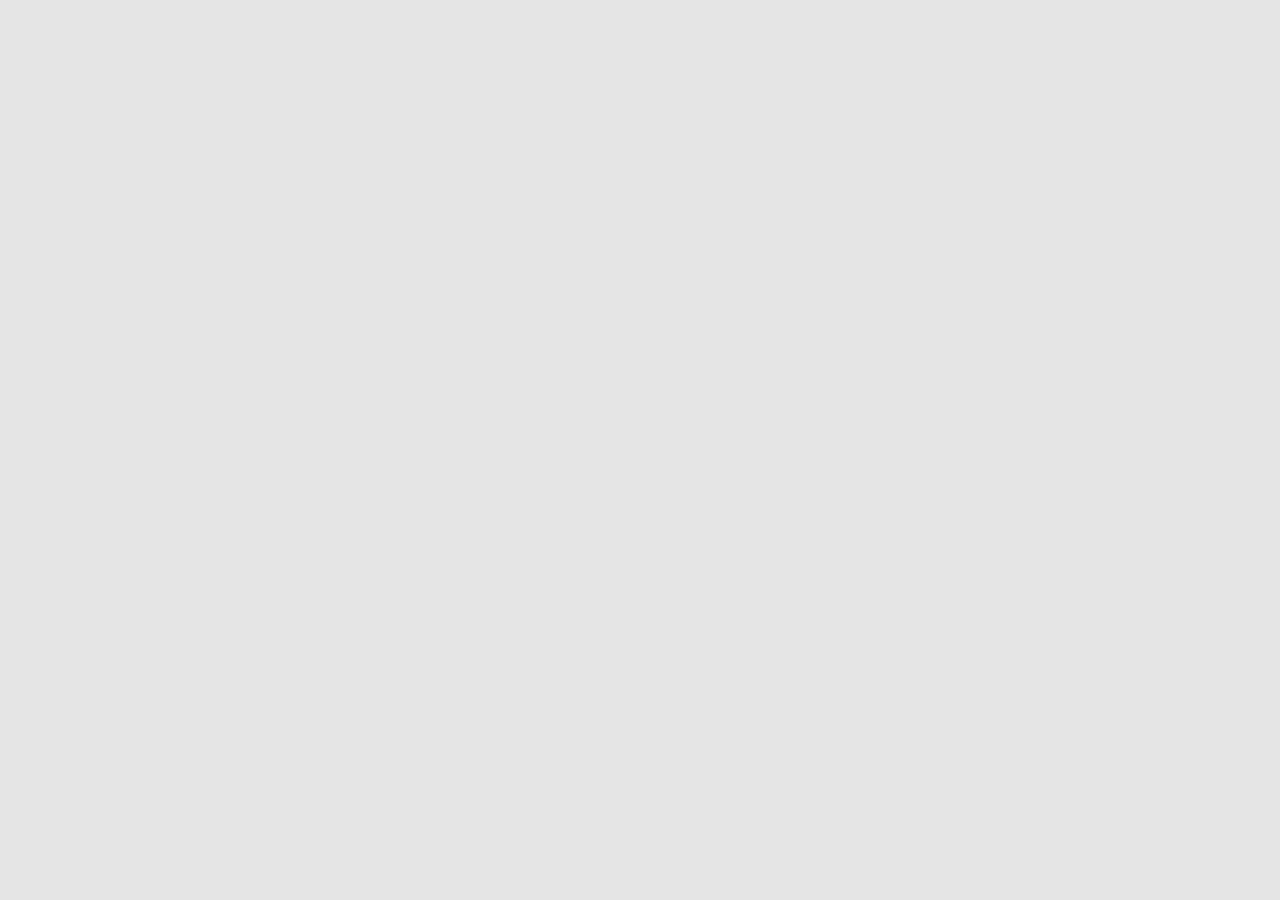
==== affiliatesSlider/affiliatesSlider.html @ 82a92746 "Primera prueba" ====
<!DOCTYPE html>
<html lang="en">
<head>
  <meta charset="UTF-8">
  <meta http-equiv="X-UA-Compatible" content="IE=edge">
  <meta name="viewport" content="width=device-width, initial-scale=1.0">
  <title>Webdox - affiliatesSlider</title>

  <link rel="stylesheet" href="../globals.css">
  <link rel="stylesheet" href="./affiliatesSlider.css">
  <style>
    body {
      background-color: #e5e5e5;
      padding: 97px 0;
    }
  </style>
</head>
<body>
  <div class="wrapper"></div>

  <script src="./affiliatesSlider.js"></script>
</body>
</html>
---- globals.css ----
@import url("https://fonts.googleapis.com/css2?family=Poppins:wght@500;600;700&display=swap");

:root {
	--purple: #3a4ef2;
	--lightCyan: #48ffff;

	--font-gray: #c4c4c4;
	--font-grayishBlue: #263238;
}

*,
*:before,
*:after {
	margin: 0;
	padding: 0;
}
html {
	box-sizing: border-box;
}
body {
	font-family: "Poppins", sans-serif;
	padding: 0;
	margin: 0;
}
.wrapper {
	margin: auto;
	width: 80%;
	max-width: 1022px;
}

@media screen and (max-width: 1024px) {
	.wrapper {
		max-width: 806px;
	}
}
@media screen and (max-width: 768px) {
	.wrapper {
		max-width: 516px;
	}
}
@media screen and (max-width: 560px) {
	.wrapper {
		max-width: initial;
		width: 90%;
	}
}
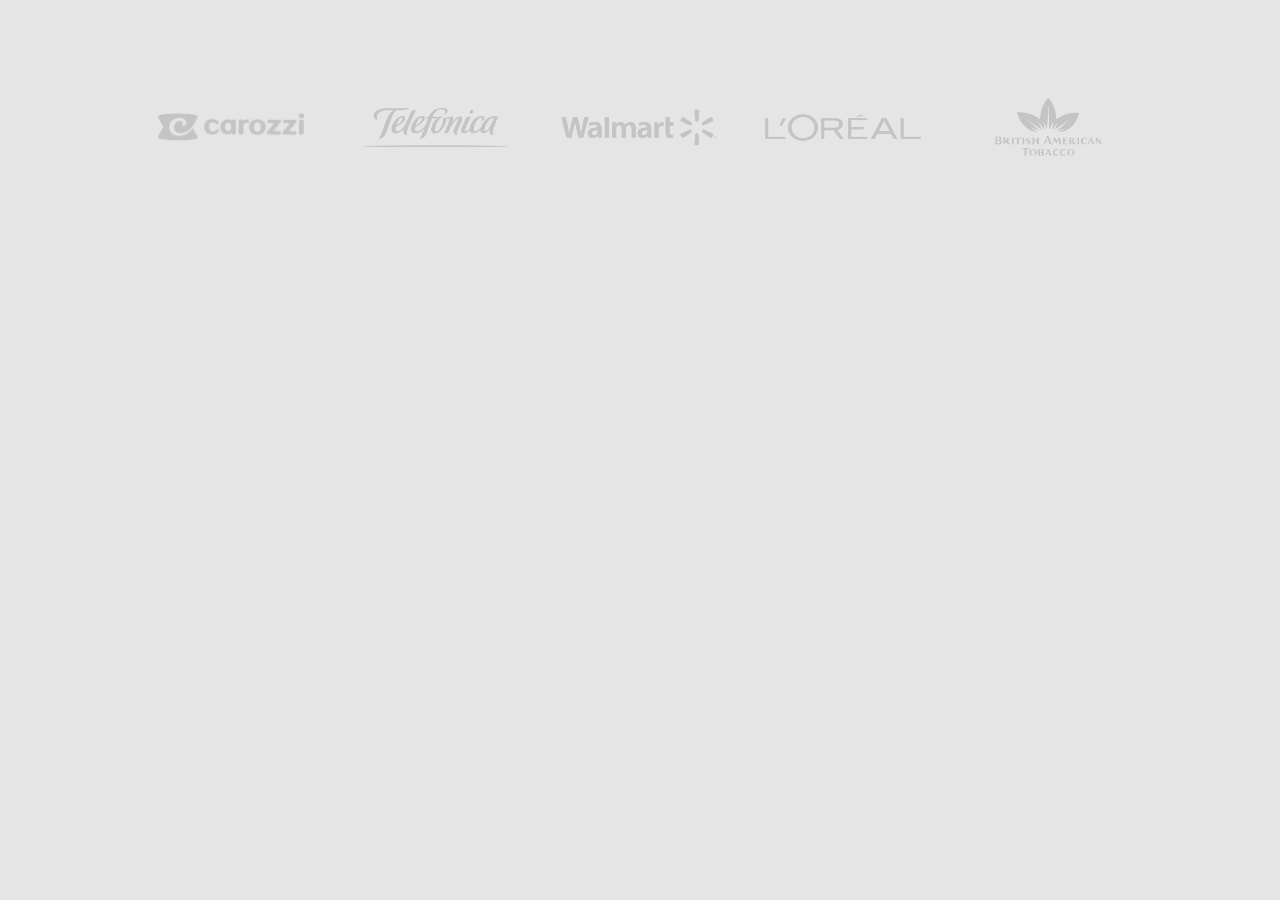
==== commit e8784460: "Casi slider" ====
--- a/affiliatesSlider/affiliatesSlider.html
+++ b/affiliatesSlider/affiliatesSlider.html
@@ -16,7 +16,33 @@
   </style>
 </head>
 <body>
-  <div class="wrapper"></div>
+
+  <div class="wrapper">
+    <div class="affiliatesSlider" id="affiliatesSlider">
+      <ul class="affiliatesSlider_container" id="affiliatesSlider_container">
+        <li class="slide">
+          <img src="/assets/logo-carozzi.png" width="147,2px" height="28,59px" alt="">
+        </li>
+        <li class="slide">
+          <img src="/assets/logo-telegonica.png" width="146,09px" height="40,02px" alt="">
+        </li>
+        <li class="slide">
+          <img src="/assets/logo-walmart.png" width="156,49px" height="36,87px" alt="">
+        </li>
+        <li class="slide">
+          <img src="/assets/logo-loreal.png" width="156,63px" height="27,93px" alt="">
+        </li>
+        <li class="slide">
+          <img src="/assets/logo-bat.png" width="107,46px" height="58,52px" alt="">
+        </li>
+        <li class="slide">
+          <img src="/assets/logo-santander.png" width="147,25px" height="28,24px" alt="">
+        </li>
+      </ul>
+    </div>
+  </div>
+
+
 
   <script src="./affiliatesSlider.js"></script>
 </body>
--- a/globals.css
+++ b/globals.css
@@ -1,4 +1,4 @@
-@import url("https://fonts.googleapis.com/css2?family=Poppins:wght@500;600;700&display=swap");
+@import url("https://fonts.googleapis.com/css2?family=Poppins:wght@400;500;600;700&display=swap");
 
 :root {
 	--purple: #3a4ef2;
--- a/affiliatesSlider/affiliatesSlider.css
+++ b/affiliatesSlider/affiliatesSlider.css
@@ -0,0 +1,57 @@
+/*.affiliatesSlider {
+	background: red;
+	height: 60px;
+	overflow-x: hidden;
+	white-space: nowrap;
+	scroll-behavior: smooth;
+}
+.affiliatesSlider_container {
+	display: flex;
+	align-items: center;
+
+	animation: scroll 40s linear infinite;
+}
+.affiliatesSlider_slide {
+	display: flex;
+	align-items: center;
+	justify-content: center;
+	width: 204px;
+	min-width: 204px;
+	height: 60px;
+}
+
+@keyframes scroll {
+	0% {
+		transform: translateX(0);
+	}
+	100% {
+		transform: translateX(calc(-204px * 5));
+	}
+}
+*/
+
+.affiliatesSlider {
+	position: relative;
+	z-index: 0;
+	overflow: hidden;
+}
+.affiliatesSlider_container {
+	margin: 0 !important;
+	padding: 0 !important;
+	width: -webkit-max-content;
+	width: max-content;
+	will-change: transform;
+	display: flex;
+	transition: transform 1s;
+}
+.slide {
+	position: relative;
+	outline: none;
+	overflow: hidden;
+	display: flex;
+	align-items: center;
+	justify-content: center;
+	width: 204px;
+	min-width: 204px;
+	height: 60px;
+}
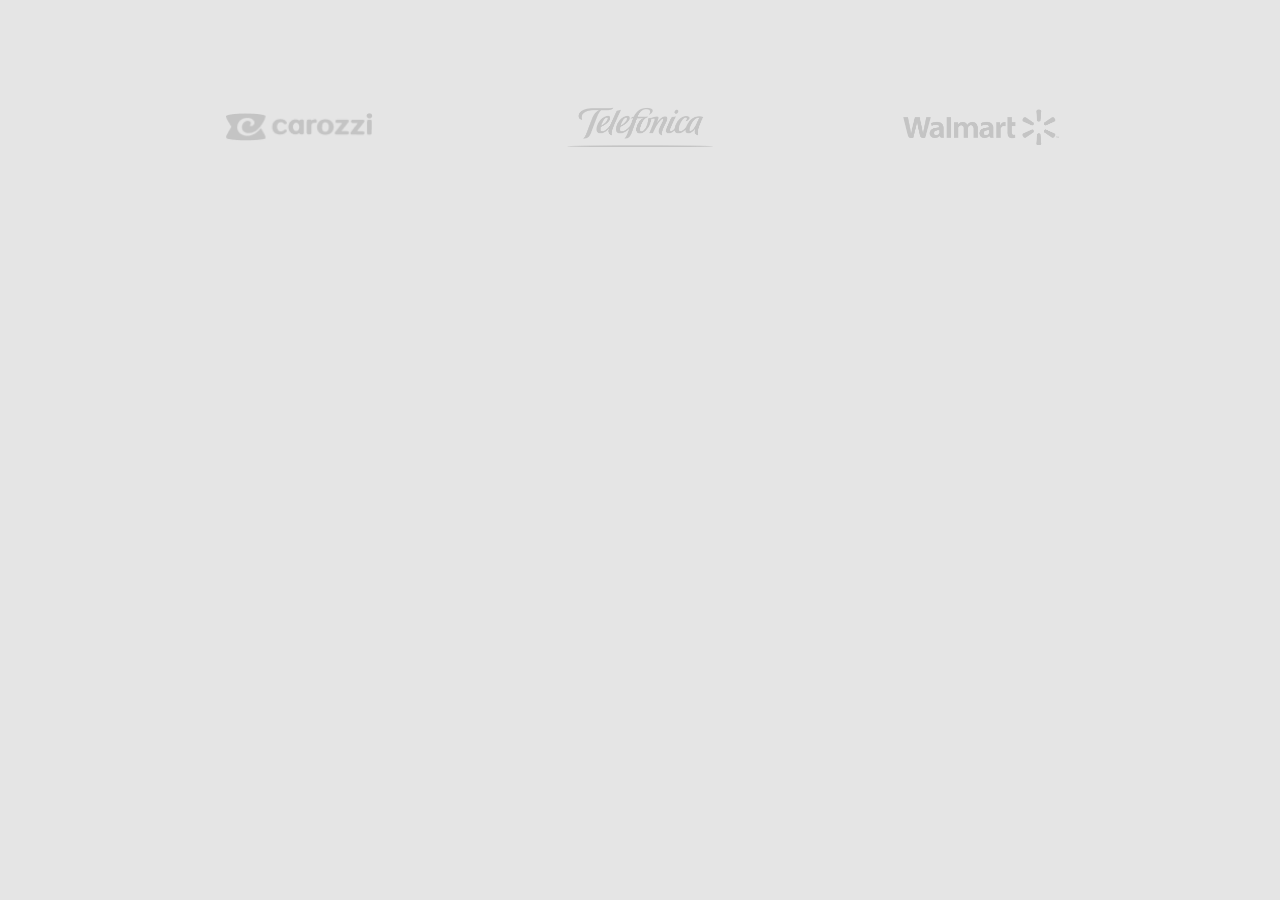
==== commit 7d369849: "funciona" ====
--- a/affiliatesSlider/affiliatesSlider.html
+++ b/affiliatesSlider/affiliatesSlider.html
@@ -29,7 +29,7 @@
         <li class="slide">
           <img src="/assets/logo-walmart.png" width="156,49px" height="36,87px" alt="">
         </li>
-        <li class="slide">
+        <!--<li class="slide">
           <img src="/assets/logo-loreal.png" width="156,63px" height="27,93px" alt="">
         </li>
         <li class="slide">
@@ -37,7 +37,7 @@
         </li>
         <li class="slide">
           <img src="/assets/logo-santander.png" width="147,25px" height="28,24px" alt="">
-        </li>
+        </li>-->
       </ul>
     </div>
   </div>
--- a/affiliatesSlider/affiliatesSlider.css
+++ b/affiliatesSlider/affiliatesSlider.css
@@ -51,7 +51,12 @@
 	display: flex;
 	align-items: center;
 	justify-content: center;
-	width: 204px;
-	min-width: 204px;
+	width: min-content;
 	height: 60px;
 }
+
+@media screen and (max-width: 768px) {
+	.slide img {
+		transform: scale(0.6);
+	}
+}
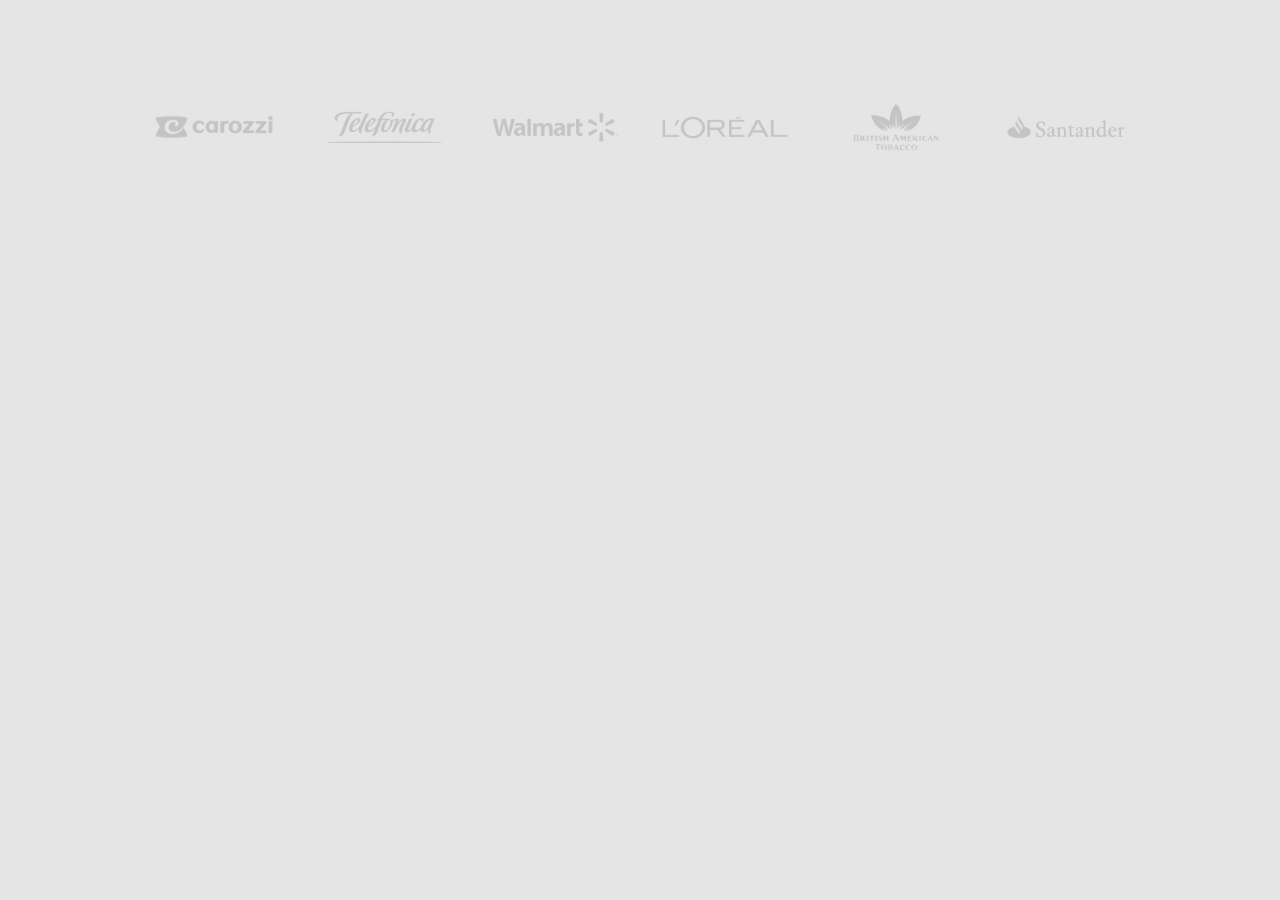
==== commit c595e0e8: "funciona 2" ====
--- a/affiliatesSlider/affiliatesSlider.html
+++ b/affiliatesSlider/affiliatesSlider.html
@@ -29,7 +29,7 @@
         <li class="slide">
           <img src="/assets/logo-walmart.png" width="156,49px" height="36,87px" alt="">
         </li>
-        <!--<li class="slide">
+        <li class="slide">
           <img src="/assets/logo-loreal.png" width="156,63px" height="27,93px" alt="">
         </li>
         <li class="slide">
@@ -37,7 +37,7 @@
         </li>
         <li class="slide">
           <img src="/assets/logo-santander.png" width="147,25px" height="28,24px" alt="">
-        </li>-->
+        </li>
       </ul>
     </div>
   </div>
--- a/affiliatesSlider/affiliatesSlider.css
+++ b/affiliatesSlider/affiliatesSlider.css
@@ -54,9 +54,17 @@
 	width: min-content;
 	height: 60px;
 }
+.slide img {
+	transform: scale(0.8);
+}
 
 @media screen and (max-width: 768px) {
 	.slide img {
 		transform: scale(0.6);
 	}
 }
+@media screen and (max-width: 60px) {
+	.slide img {
+		transform: scale(0.5);
+	}
+}
